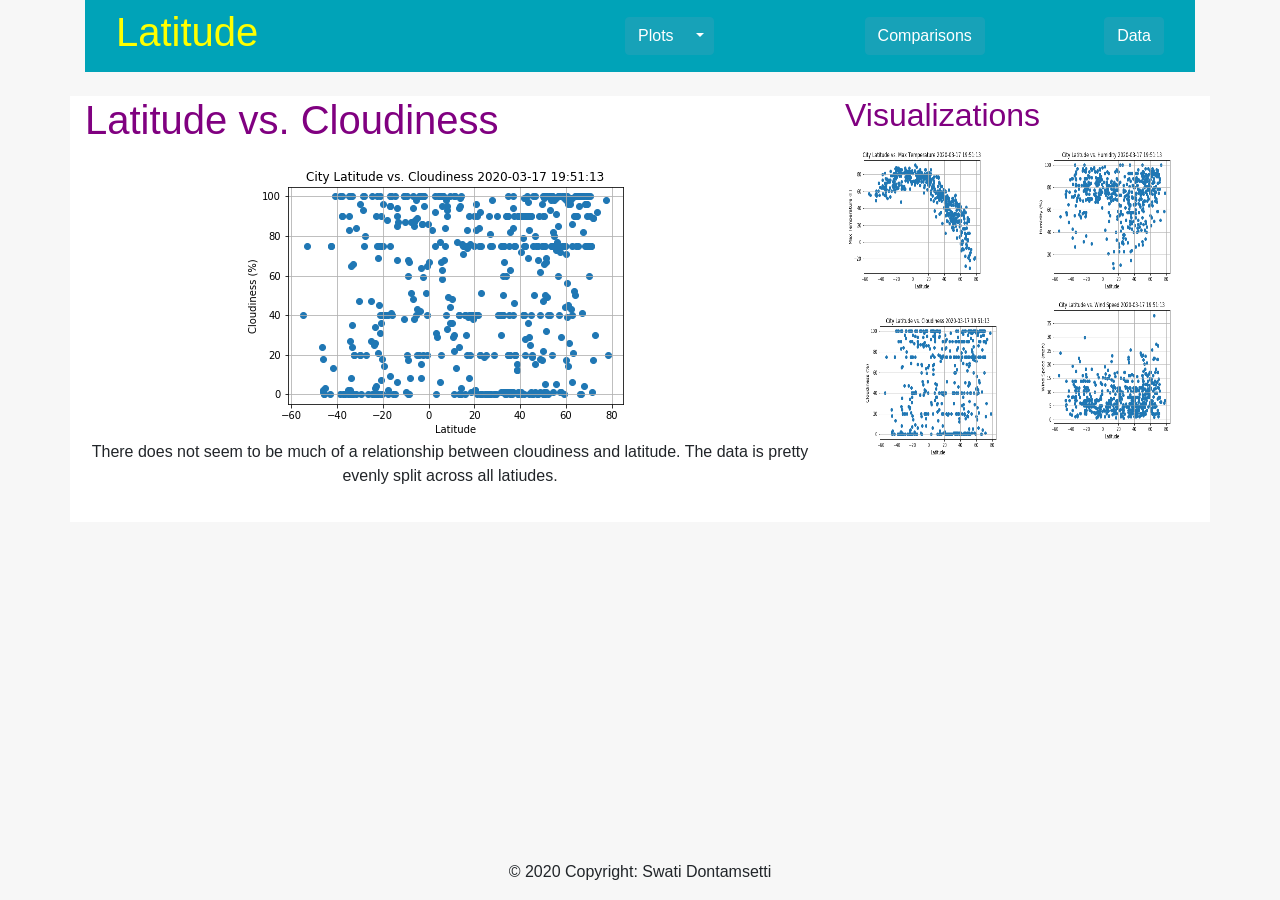
==== WebVisualizations/cloudiness.html @ f71a3849 "uploading docs" ====
<!DOCTYPE html>
<html lang="en">
    <head>
        <link rel="stylesheet" href="index.css">
        <title>Cloudiness</title>
        <meta charset="utf-8">
            <meta name="viewport" content="width=device-width, initial-scale=1">
            <link rel="stylesheet" href="https://stackpath.bootstrapcdn.com/bootstrap/4.1.3/css/bootstrap.min.css" integrity="sha384-MCw98/SFnGE8fJT3GXwEOngsV7Zt27NXFoaoApmYm81iuXoPkFOJwJ8ERdknLPMO" crossorigin="anonymous">
            <link rel="stylesheet" type="text/css" href="style.css">
    </head>

<body>
    <div class='container'>
        <nav class="navbar">
                <div class="col-md-4">    
                    <div class='title'>
                        <a href='index.html'><h1>Latitude</h1></a>
                    </div>
                </div>  
                
               <div class="col-md-1">     
                    <div class="btn-group">
                        <button type="button" class="btn btn-info">Plots</button>
                        <button type="button" class="btn btn-info dropdown-toggle dropdown-toggle-split" data-toggle="dropdown" aria-haspopup="true" aria-expanded="false">
                            <span class="sr-only">Toggle Dropdown</span>
                    </button>
                    <div class="dropdown-menu">
                      <a class="dropdown-item" href="temp.html">Max Temperature</a>
                      <a class="dropdown-item" href="humidity.html">Humidity</a>
                      <a class="dropdown-item" href="cloudiness.html">Cloudiness</a>
                      <a class="dropdown-item" href="wind.html">Wind Speed</a>
                    </div>
                  </div>
                </div>  

                <div class="col-md-1">  
                    <a button type="button" class="btn btn-info" href='comp.html'>Comparisons</a>
                </div> 

                <div class="col-md-1">  
                    <a button type="button" class="btn btn-info" href='data.html'>Data</a>
                </div> 
            </nav>
    <br>

    <div class="row">
      <div class="col-md-8">
        <header>
            <h1>Latitude vs. Cloudiness</h1>
        </header>
        <section id="introduction">
            <div class='text-center'>
                <img  id="main_fig" src="assets/images/3LatvCloud.png" alt="lat_cloud">
                <p> There does not seem to be much of a relationship between cloudiness and latitude.
                    The data is pretty evenly split across all latiudes.
                </p>
            </div>
        </section>
      </div>
      
      
        <div class="col-md-4">
        <header>
            <h2>Visualizations</h2>
        </header>
        <div class="row">
            <div class="col-xs-3 col-sm-3 col-md-6">
                    <img src="assets/images/1LatvTemp.png" alt="lat_temp" style="width:150px;height:150px;">
            </div>
                
            <div class="col-xs-3 col-sm-3 col-md-6">
                    <img src="assets/images/2LatvHumid.png" alt="lat_humid" style="width:150px;height:150px;">
            </div>

            <div class="col-xs-3 col-sm-3 col-md-6">
                <div class="shadow p-3 mb-5 bg-white rounded">
                    <img   src="assets/images/3LatvCloud.png" alt="lat_cloud" style="width:150px;height:150px;">
                </div>
            </div>
                
            <div class="col-xs-3 col-sm-3 col-md-6">
                <img  src="assets/images/4LatvWind.png" alt="lat_wind" style="width:150px;height:150px;">
            </div>
        </div>
    </div>

    
    <script src="https://code.jquery.com/jquery-3.3.1.slim.min.js" integrity="sha384-q8i/X+965DzO0rT7abK41JStQIAqVgRVzpbzo5smXKp4YfRvH+8abtTE1Pi6jizo" crossorigin="anonymous"></script>
    <script src="https://cdnjs.cloudflare.com/ajax/libs/popper.js/1.14.3/umd/popper.min.js" integrity="sha384-ZMP7rVo3mIykV+2+9J3UJ46jBk0WLaUAdn689aCwoqbBJiSnjAK/l8WvCWPIPm49" crossorigin="anonymous"></script>
    <script src="https://stackpath.bootstrapcdn.com/bootstrap/4.1.3/js/bootstrap.min.js" integrity="sha384-ChfqqxuZUCnJSK3+MXmPNIyE6ZbWh2IMqE241rYiqJxyMiZ6OW/JmZQ5stwEULTy" crossorigin="anonymous"></script>
    
    <footer class="page-footer font-small blue fixed-bottom">
        <div class="footer-copyright text-center py-3">© 2020 Copyright: Swati Dontamsetti</div>  
    </footer>
    
    
</body>
</html>
---- WebVisualizations/style.css ----
.navbar {
    background-color: rgb(0, 163, 184);
}

.title h1 {
    color: yellow;
    text-decoration: none;
}

body {
    background-color: rgba(245, 245, 245, 0.781);
}

.row {
    background-color: white;
}

h3 {
    color: teal;
    background-color: palegoldenrod;
}

h1 {
    color: purple;
}

h2 {
    color: purple;
}
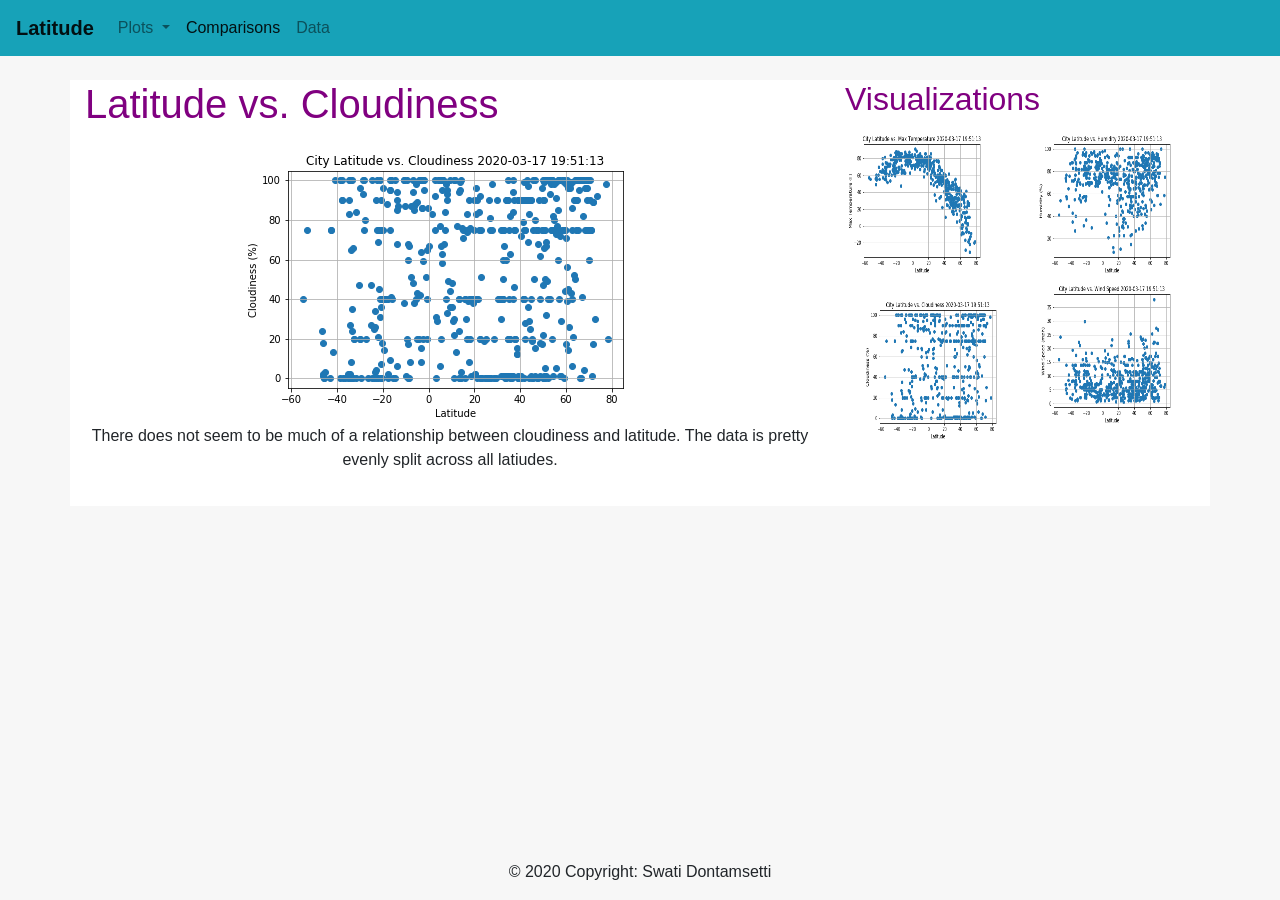
==== commit 80ddeb3d: "corrected the navbar for all screens" ====
--- a/WebVisualizations/cloudiness.html
+++ b/WebVisualizations/cloudiness.html
@@ -10,39 +10,36 @@
     </head>
 
 <body>
+    <nav class="navbar navbar-expand-lg navbar-light bg-info">
+        <a class="navbar-brand" href="index.html"><strong>Latitude</strong></a>
+        <button class="navbar-toggler" type="button" data-toggle="collapse" data-target="#navbarSupportedContent" aria-controls="navbarSupportedContent" aria-expanded="false" aria-label="Toggle navigation">
+          <span class="navbar-toggler-icon"></span>
+        </button>
+    
+        <div class="collapse navbar-collapse" id="navbarSupportedContent">
+          <ul class="navbar-nav mr-auto">
+            <li class="nav-item dropdown">
+              <a class="nav-link dropdown-toggle btn-info" href="#" id="navbarDropdown" role="button" data-toggle="dropdown" aria-haspopup="true" aria-expanded="false">
+                Plots
+              </a>
+              <div class="dropdown-menu" aria-labelledby="navbarDropdown">
+                <a class="dropdown-item" href="temp.html">Max Temperature</a>
+                <a class="dropdown-item" href="humidity.html">Humidity</a>
+                <a class="dropdown-item" href="cloudiness.html">Cloudiness</a>
+                <a class="dropdown-item" href="wind.html">Wind Speed</a>
+              </div>
+            </li>
+            <li class="nav-item active">
+                <a class="nav-link btn-info" href="comp.html">Comparisons<span class="sr-only">(current)</span></a>
+              </li>
+              <li class="nav-item">
+                <a class="nav-link btn-info" href="data.html">Data</a>
+              </li>
+          </ul>
+        </div>
+      </nav>
+    <br>
     <div class='container'>
-        <nav class="navbar">
-                <div class="col-md-4">    
-                    <div class='title'>
-                        <a href='index.html'><h1>Latitude</h1></a>
-                    </div>
-                </div>  
-                
-               <div class="col-md-1">     
-                    <div class="btn-group">
-                        <button type="button" class="btn btn-info">Plots</button>
-                        <button type="button" class="btn btn-info dropdown-toggle dropdown-toggle-split" data-toggle="dropdown" aria-haspopup="true" aria-expanded="false">
-                            <span class="sr-only">Toggle Dropdown</span>
-                    </button>
-                    <div class="dropdown-menu">
-                      <a class="dropdown-item" href="temp.html">Max Temperature</a>
-                      <a class="dropdown-item" href="humidity.html">Humidity</a>
-                      <a class="dropdown-item" href="cloudiness.html">Cloudiness</a>
-                      <a class="dropdown-item" href="wind.html">Wind Speed</a>
-                    </div>
-                  </div>
-                </div>  
-
-                <div class="col-md-1">  
-                    <a button type="button" class="btn btn-info" href='comp.html'>Comparisons</a>
-                </div> 
-
-                <div class="col-md-1">  
-                    <a button type="button" class="btn btn-info" href='data.html'>Data</a>
-                </div> 
-            </nav>
-    <br>
-
     <div class="row">
       <div class="col-md-8">
         <header>
@@ -83,6 +80,8 @@
             </div>
         </div>
     </div>
+    </div>
+    </div>
 
     
     <script src="https://code.jquery.com/jquery-3.3.1.slim.min.js" integrity="sha384-q8i/X+965DzO0rT7abK41JStQIAqVgRVzpbzo5smXKp4YfRvH+8abtTE1Pi6jizo" crossorigin="anonymous"></script>
--- a/WebVisualizations/style.css
+++ b/WebVisualizations/style.css
@@ -1,12 +1,3 @@
-.navbar {
-    background-color: rgb(0, 163, 184);
-}
-
-.title h1 {
-    color: yellow;
-    text-decoration: none;
-}
-
 body {
     background-color: rgba(245, 245, 245, 0.781);
 }
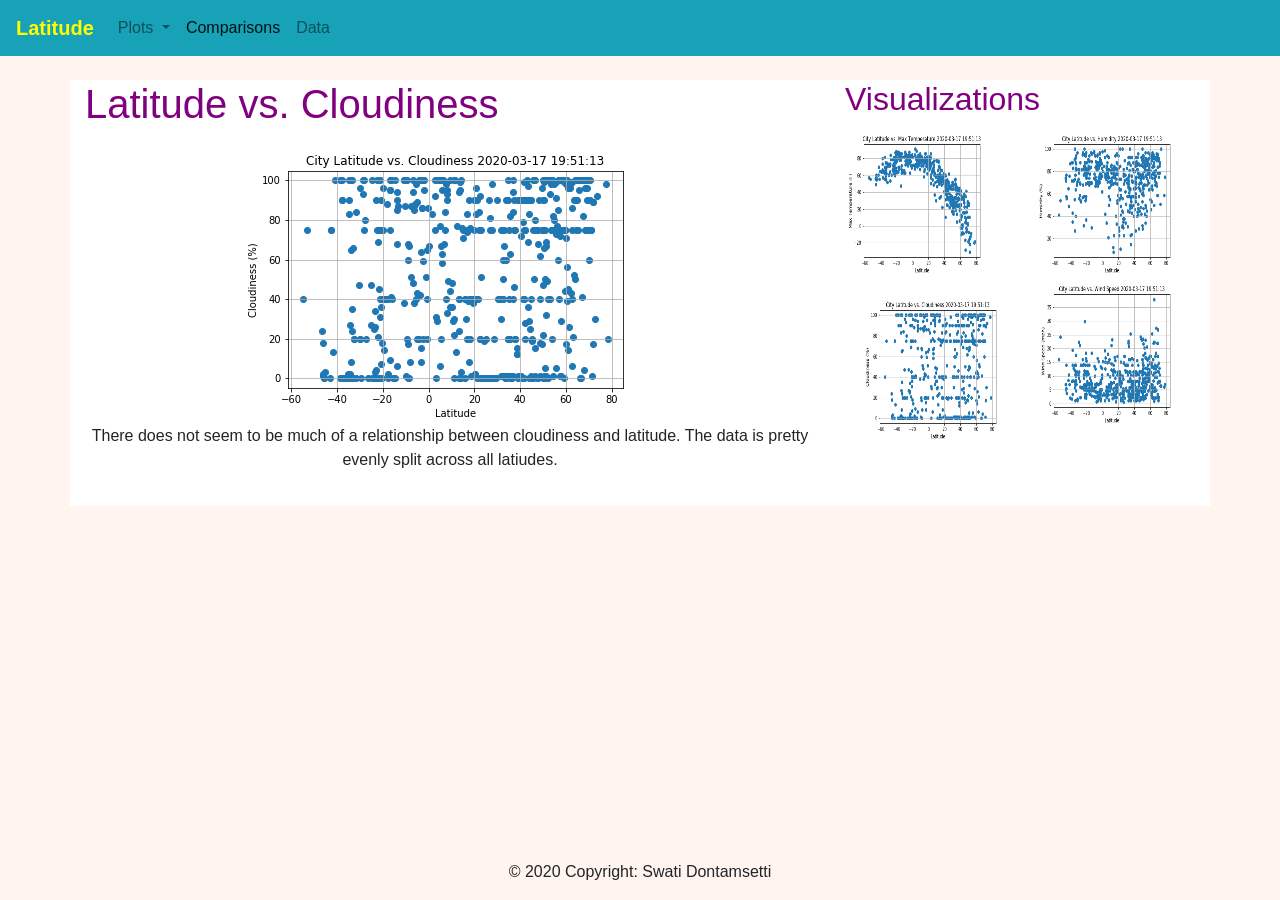
==== commit ab3cf4b7: "rearranged folder structure for website" ====
--- a/WebVisualizations/cloudiness.html
+++ b/WebVisualizations/cloudiness.html
@@ -11,7 +11,7 @@
 
 <body>
     <nav class="navbar navbar-expand-lg navbar-light bg-info">
-        <a class="navbar-brand" href="index.html"><strong>Latitude</strong></a>
+        <a class="navbar-brand" href="../index.html"><strong>Latitude</strong></a>
         <button class="navbar-toggler" type="button" data-toggle="collapse" data-target="#navbarSupportedContent" aria-controls="navbarSupportedContent" aria-expanded="false" aria-label="Toggle navigation">
           <span class="navbar-toggler-icon"></span>
         </button>
--- a/WebVisualizations/style.css
+++ b/WebVisualizations/style.css
@@ -1,9 +1,13 @@
 body {
-    background-color: rgba(245, 245, 245, 0.781);
+    background-color: seashell;
 }
 
 .row {
     background-color: white;
+}
+
+nav > a > strong {
+    color: yellow;
 }
 
 h3 {
@@ -17,4 +21,14 @@
 
 h2 {
     color: purple;
+}
+
+@media (max-width: 800px) {
+    nav > a > strong {
+        color: pink;
+    }
+
+    body {
+        background-color: palegoldenrod;
+    }
 }
